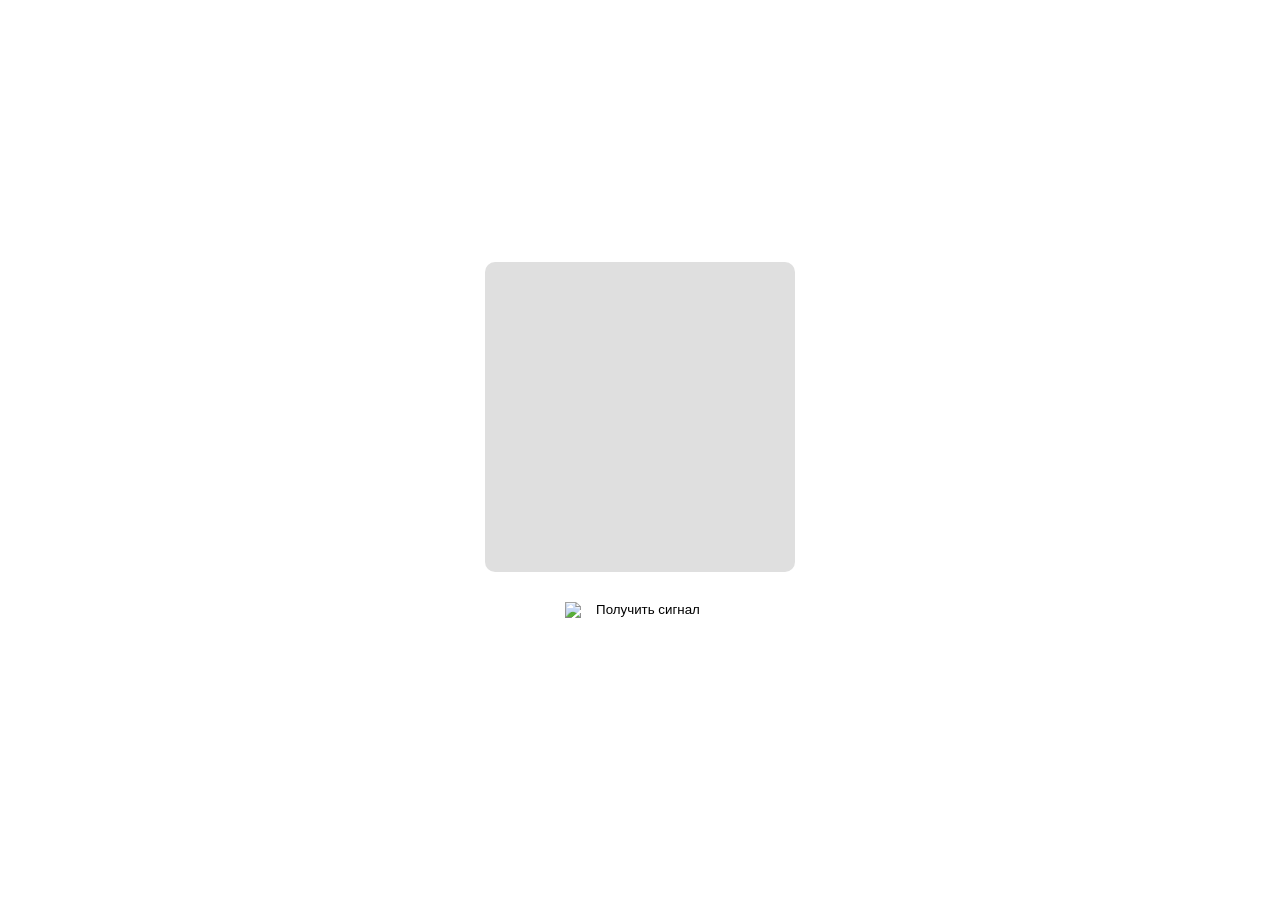
==== index.html @ 2185a17d "Update index.html" ====
<!DOCTYPE html>
<html lang="ru">
<head>
    <meta charset="UTF-8">
    <meta name="viewport" content="width=device-width, initial-scale=1.0">
    <link rel="stylesheet" href="assets/style.css">
    <title>Signals</title>
</head>
<body>
    <div class="container">
        <div class="background"></div> <!-- Добавлен фон -->
        <div class="grid" id="tileGrid"></div> <!-- Контейнер для плиток -->
        <div class="stars-container"></div> <!-- Контейнер для звезд -->
        <button id="getSignalButton">
            <img src="/signals/assets/getSignal.png" alt="Получить сигнал">
        </button>
    </div>
    <script src="assets/main.js"></script>
</body>
</html>
---- assets/style.css ----
body {
    background-color: #ffffff; /* Белый цвет */
    display: flex;
    justify-content: center;
    align-items: center;
    height: 100vh;
    margin: 0;
}

.container {
    position: relative; /* Для позиционирования дочерних элементов */
    text-align: center;
}

/* Фон, который будет под плитками */
.background {
    position: absolute; /* Позиционируем фон абсолютно */
    top: -20px; /* Устанавливаем фон на 20px выше плиток */
    left: -20px; /* Устанавливаем фон на 20px левее плиток */
    width: calc(5 * 50px + 4 * 5px + 40px); /* Ширина фона: 5 плиток по 50px + 4 промежутка по 5px + 40px (20px с каждой стороны) */
    height: calc(5 * 50px + 4 * 5px + 40px); /* Высота фона: 5 плиток по 50px + 4 промежутка по 5px + 40px (20px сверху и снизу) */
    background-color: rgba(192, 192, 192, 0.5); /* Серый фон с небольшой прозрачностью */
    z-index: -1; /* Помещаем фон за плитками */
    border-radius: 10px; /* Углы фона (по желанию) */
}

.grid {
    display: grid;
    grid-template-columns: repeat(5, 50px);
    grid-template-rows: repeat(5, 50px);
    gap: 5px;
    margin-bottom: 20px; /* Отступ снизу */
}

.tile {
    position: relative; /* Добавлено для позиционирования звезды */
    width: 50px;
    height: 50px;
    background: url('/signals/assets/plitka.png') no-repeat center center / cover;
    cursor: pointer;
}

.stars-container {
    display: grid;
    grid-template-columns: repeat(5, 50px);
    grid-template-rows: repeat(5, 50px);
    gap: 5px;
    position: absolute; /* Позиционируем контейнер с звездами */
    top: 0; /* Смотрим, чтобы звезды находились на месте плиток */
    left: 0;
}

/* Уменьшенные звезды */
.star {
    width: 40px; /* Размер звезды после уменьшения на 20% */
    height: 40px; /* Размер звезды после уменьшения на 20% */
    background: url('/signals/assets/star.png') no-repeat center center / cover;
    opacity: 0; /* Скрываем звезду по умолчанию */
    transition: opacity 1s; /* Плавный переход для появления звезды */
    position: relative; /* Относительное позиционирование для центровки */
    top: 5px; /* Сдвиг вниз, чтобы звезда была по центру плитки */
    left: 5px; /* Сдвиг вправо, чтобы звезда была по центру плитки */
}

/* Стили для кнопки с изображением */
button {
    background: none;
    border: none;
    padding: 0;
    cursor: pointer;
    margin-top: 30px; /* Смещение кнопки вниз на 30px */
}

/* Стили для изображения кнопки */
button img {
    width: 150px; /* Установите нужные размеры для изображения */
    height: auto;
    display: block;
}

/* Стили для неактивного состояния кнопки */
button:disabled img {
    opacity: 0.5; /* Прозрачность для темного эффекта */
    cursor: not-allowed;
}

/* Анимация плавного появления звезд */
@keyframes fadeIn {
    from { opacity: 0; }
    to { opacity: 1; }
}

.show-star {
    animation: fadeIn 1s forwards; /* Анимация появления */
}

/* Анимация плавного исчезновения */
@keyframes fadeOut {
    from { opacity: 1; }
    to { opacity: 0; }
}

.fade-out {
    animation: fadeOut 1s forwards; /* Анимация исчезновения */
}
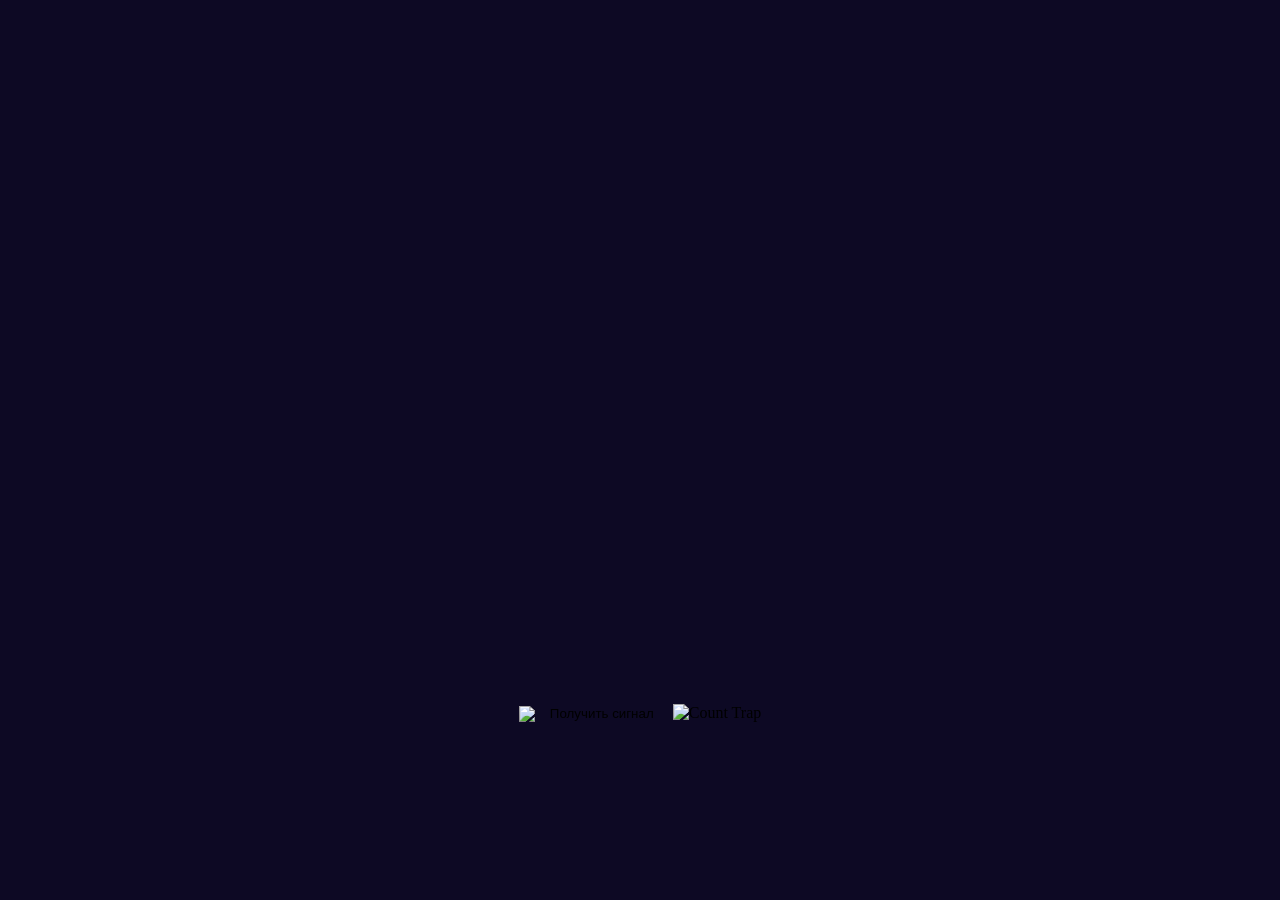
==== commit cd604c6e: "Update index.html" ====
--- a/index.html
+++ b/index.html
@@ -14,6 +14,7 @@
         <button id="getSignalButton">
             <img src="/signals/assets/getSignal.png" alt="Получить сигнал">
         </button>
+        <img src="/signals/assets/countTrap.png" alt="Count Trap" class="count-trap"> <!-- Добавлено изображение надписи -->
     </div>
     <script src="assets/main.js"></script>
 </body>
--- a/assets/style.css
+++ b/assets/style.css
@@ -1,5 +1,5 @@
 body {
-    background-color: #ffffff; /* Белый цвет */
+    background-color: #0D0924; /* Темный фон */
     display: flex;
     justify-content: center;
     align-items: center;
@@ -12,54 +12,57 @@
     text-align: center;
 }
 
-/* Фон, который будет под плитками */
+/* Фон с добавленными 15px отступами */
 .background {
     position: absolute; /* Позиционируем фон абсолютно */
-    top: -20px; /* Устанавливаем фон на 20px выше плиток */
-    left: -20px; /* Устанавливаем фон на 20px левее плиток */
-    width: calc(5 * 50px + 4 * 5px + 40px); /* Ширина фона: 5 плиток по 50px + 4 промежутка по 5px + 40px (20px с каждой стороны) */
-    height: calc(5 * 50px + 4 * 5px + 40px); /* Высота фона: 5 плиток по 50px + 4 промежутка по 5px + 40px (20px сверху и снизу) */
-    background-color: rgba(192, 192, 192, 0.5); /* Серый фон с небольшой прозрачностью */
+    top: 35px; /* Сдвигаем фон на 35px вниз (20px + 50px) */
+    left: -35px; /* Сохранение смещения слева */
+    width: calc(5 * 45px + 4 * 8px + 70px); /* Ширина фона */
+    height: calc(5 * 45px + 4 * 8px + 70px); /* Высота фона */
+    background-image: url('/signals/assets/backgroundPlitki.png'); /* Устанавливаем картинку */
+    background-size: cover; /* Картинка полностью покрывает фон */
+    background-repeat: no-repeat; /* Запрещаем повторение изображения */
     z-index: -1; /* Помещаем фон за плитками */
     border-radius: 10px; /* Углы фона (по желанию) */
 }
 
 .grid {
     display: grid;
-    grid-template-columns: repeat(5, 50px);
-    grid-template-rows: repeat(5, 50px);
-    gap: 5px;
+    grid-template-columns: repeat(5, 45px); /* Уменьшенные плитки до 45px */
+    grid-template-rows: repeat(5, 45px); /* Уменьшенные плитки до 45px */
+    gap: 8px; /* Увеличенный интервал между плитками */
     margin-bottom: 20px; /* Отступ снизу */
+    margin-top: 70px; /* Добавляем отступ сверху для плиток (20px + 50px) */
 }
 
 .tile {
-    position: relative; /* Добавлено для позиционирования звезды */
-    width: 50px;
-    height: 50px;
+    position: relative; /* Позиционирование для звезды */
+    width: 45px; /* Уменьшенные плитки до 45px */
+    height: 45px; /* Уменьшенные плитки до 45px */
     background: url('/signals/assets/plitka.png') no-repeat center center / cover;
     cursor: pointer;
 }
 
 .stars-container {
     display: grid;
-    grid-template-columns: repeat(5, 50px);
-    grid-template-rows: repeat(5, 50px);
-    gap: 5px;
-    position: absolute; /* Позиционируем контейнер с звездами */
-    top: 0; /* Смотрим, чтобы звезды находились на месте плиток */
+    grid-template-columns: repeat(5, 45px); /* Плитки уменьшены до 45px */
+    grid-template-rows: repeat(5, 45px); /* Плитки уменьшены до 45px */
+    gap: 8px;
+    position: absolute;
+    top: 70px; /* Сдвигаем звезды на 70px вниз (20px + 50px) */
     left: 0;
 }
 
-/* Уменьшенные звезды */
+/* Уменьшенные звезды до 32px */
 .star {
-    width: 40px; /* Размер звезды после уменьшения на 20% */
-    height: 40px; /* Размер звезды после уменьшения на 20% */
+    width: 32px; /* Уменьшаем звезды до 32px */
+    height: 32px; /* Уменьшаем звезды до 32px */
     background: url('/signals/assets/star.png') no-repeat center center / cover;
     opacity: 0; /* Скрываем звезду по умолчанию */
     transition: opacity 1s; /* Плавный переход для появления звезды */
-    position: relative; /* Относительное позиционирование для центровки */
-    top: 5px; /* Сдвиг вниз, чтобы звезда была по центру плитки */
-    left: 5px; /* Сдвиг вправо, чтобы звезда была по центру плитки */
+    position: relative;
+    top: 6.5px; /* Сдвиг, чтобы звезда оставалась по центру */
+    left: 6.5px; /* Сдвиг, чтобы звезда оставалась по центру */
 }
 
 /* Стили для кнопки с изображением */
@@ -68,7 +71,7 @@
     border: none;
     padding: 0;
     cursor: pointer;
-    margin-top: 30px; /* Смещение кнопки вниз на 30px */
+    margin-top: 180px; /* Сдвигаем кнопку вниз на 180px (50px + 80px + 50px) */
 }
 
 /* Стили для изображения кнопки */
@@ -101,5 +104,5 @@
 }
 
 .fade-out {
-    animation: fadeOut 1s forwards; /* Анимация исчезновения */
+    animation: fadeOut 0.5s forwards; /* Анимация исчезновения плитки */
 }
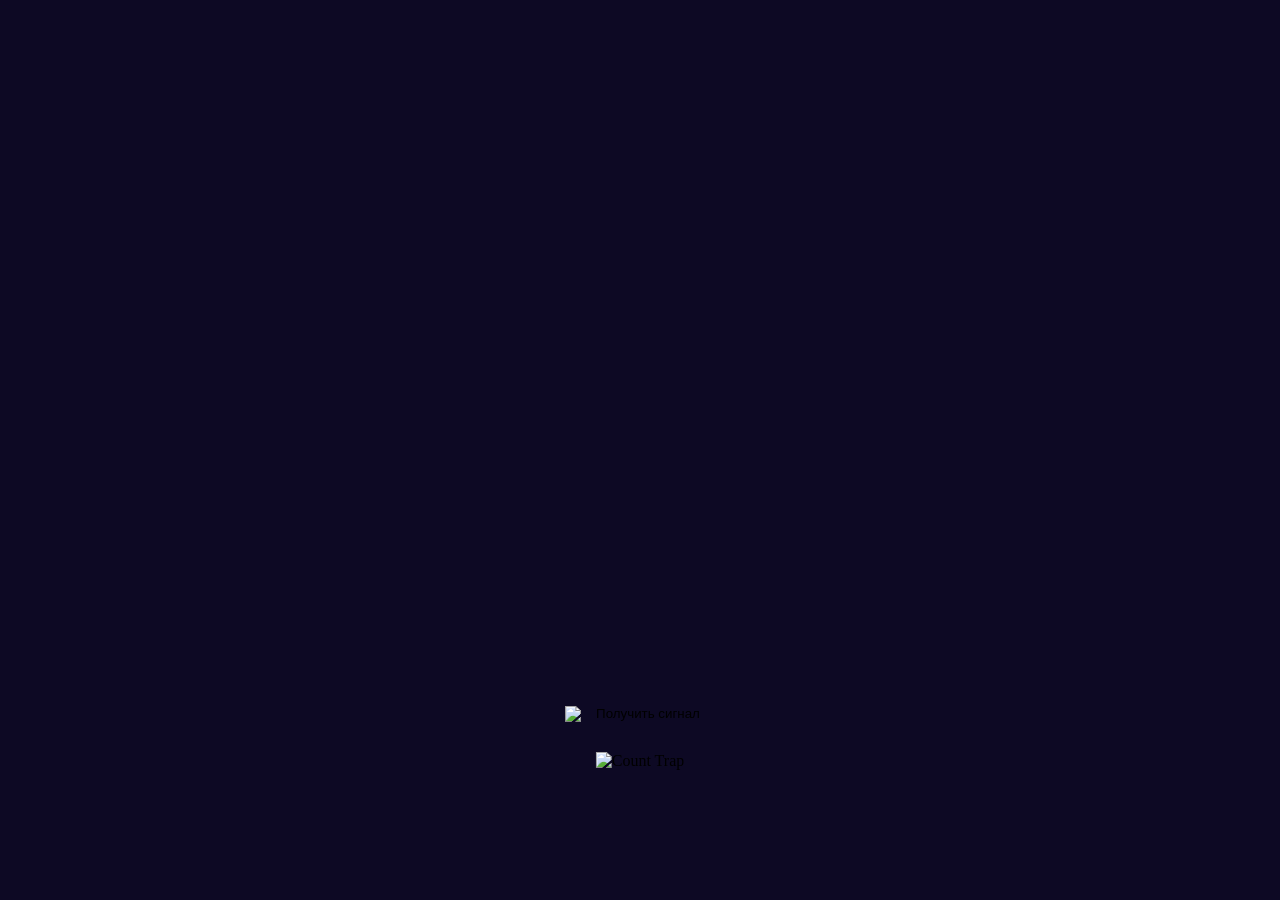
==== commit 0a06a47f: "Update index.html" ====
--- a/index.html
+++ b/index.html
@@ -11,10 +11,10 @@
         <div class="background"></div> <!-- Добавлен фон -->
         <div class="grid" id="tileGrid"></div> <!-- Контейнер для плиток -->
         <div class="stars-container"></div> <!-- Контейнер для звезд -->
+        <img src="/signals/assets/countTrap.png" alt="Count Trap" class="count-trap"> <!-- Добавлено изображение надписи -->
         <button id="getSignalButton">
             <img src="/signals/assets/getSignal.png" alt="Получить сигнал">
         </button>
-        <img src="/signals/assets/countTrap.png" alt="Count Trap" class="count-trap"> <!-- Добавлено изображение надписи -->
     </div>
     <script src="assets/main.js"></script>
 </body>
--- a/assets/style.css
+++ b/assets/style.css
@@ -87,6 +87,16 @@
     cursor: not-allowed;
 }
 
+/* Стили для изображения надписи countTrap */
+.count-trap {
+    position: absolute; /* Позиционируем изображение абсолютно */
+    top: calc(100% + 30px); /* Сдвигаем его на 30px ниже фона плиток */
+    left: 50%; /* Центрируем изображение по горизонтали */
+    transform: translateX(-50%); /* Центрируем изображение относительно его ширины */
+    width: auto; /* Автоматическая ширина для изображения */
+    height: auto; /* Автоматическая высота для изображения */
+}
+
 /* Анимация плавного появления звезд */
 @keyframes fadeIn {
     from { opacity: 0; }
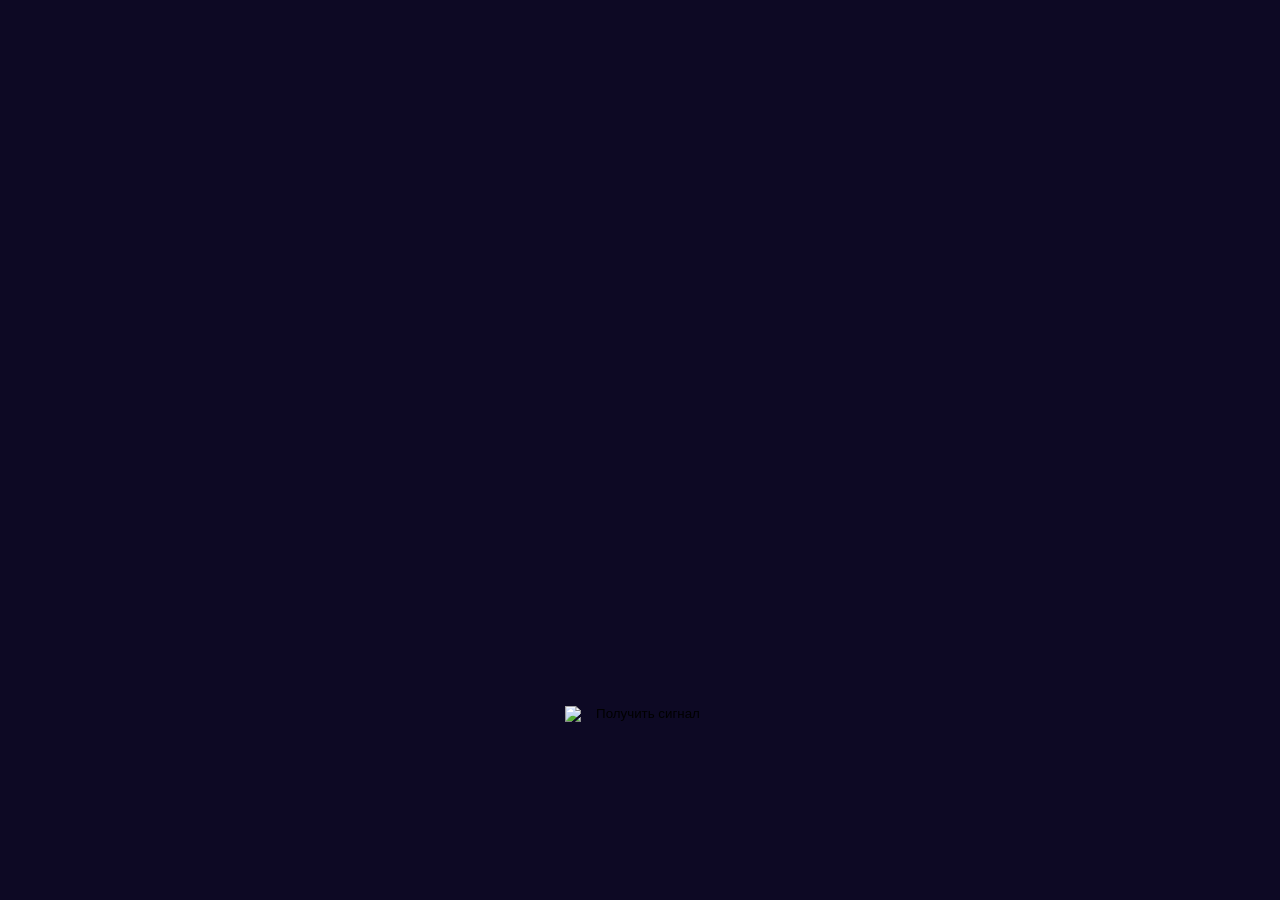
==== commit 335c959f: "Update index.html" ====
--- a/index.html
+++ b/index.html
@@ -10,11 +10,11 @@
     <div class="container">
         <div class="background"></div> <!-- Добавлен фон -->
         <div class="grid" id="tileGrid"></div> <!-- Контейнер для плиток -->
-        <div class="stars-container"></div> <!-- Контейнер для звезд -->
-        <img src="/signals/assets/countTrap.png" alt="Count Trap" class="count-trap"> <!-- Добавлено изображение надписи -->
+<!--         <img src="/signals/assets/countTrap.png" alt="Count Trap" class="count-trap"> <!-- Добавлено изображение надписи -->
         <button id="getSignalButton">
             <img src="/signals/assets/getSignal.png" alt="Получить сигнал">
         </button>
+        <div class="stars-container"></div> <!-- Контейнер для звезд -->
     </div>
     <script src="assets/main.js"></script>
 </body>
--- a/assets/style.css
+++ b/assets/style.css
@@ -15,7 +15,7 @@
 /* Фон с добавленными 15px отступами */
 .background {
     position: absolute; /* Позиционируем фон абсолютно */
-    top: 35px; /* Сдвигаем фон на 35px вниз (20px + 50px) */
+    top: 35px; /* Сдвигаем фон на 35px вниз */
     left: -35px; /* Сохранение смещения слева */
     width: calc(5 * 45px + 4 * 8px + 70px); /* Ширина фона */
     height: calc(5 * 45px + 4 * 8px + 70px); /* Высота фона */
@@ -32,7 +32,7 @@
     grid-template-rows: repeat(5, 45px); /* Уменьшенные плитки до 45px */
     gap: 8px; /* Увеличенный интервал между плитками */
     margin-bottom: 20px; /* Отступ снизу */
-    margin-top: 70px; /* Добавляем отступ сверху для плиток (20px + 50px) */
+    margin-top: 70px; /* Отступ сверху для плиток (20px + 50px) */
 }
 
 .tile {
@@ -90,7 +90,7 @@
 /* Стили для изображения надписи countTrap */
 .count-trap {
     position: absolute; /* Позиционируем изображение абсолютно */
-    top: calc(100% + 30px); /* Сдвигаем его на 30px ниже фона плиток */
+    top: calc(100% + 30px); /* Сдвигаем его на 30px ниже контейнера */
     left: 50%; /* Центрируем изображение по горизонтали */
     transform: translateX(-50%); /* Центрируем изображение относительно его ширины */
     width: auto; /* Автоматическая ширина для изображения */
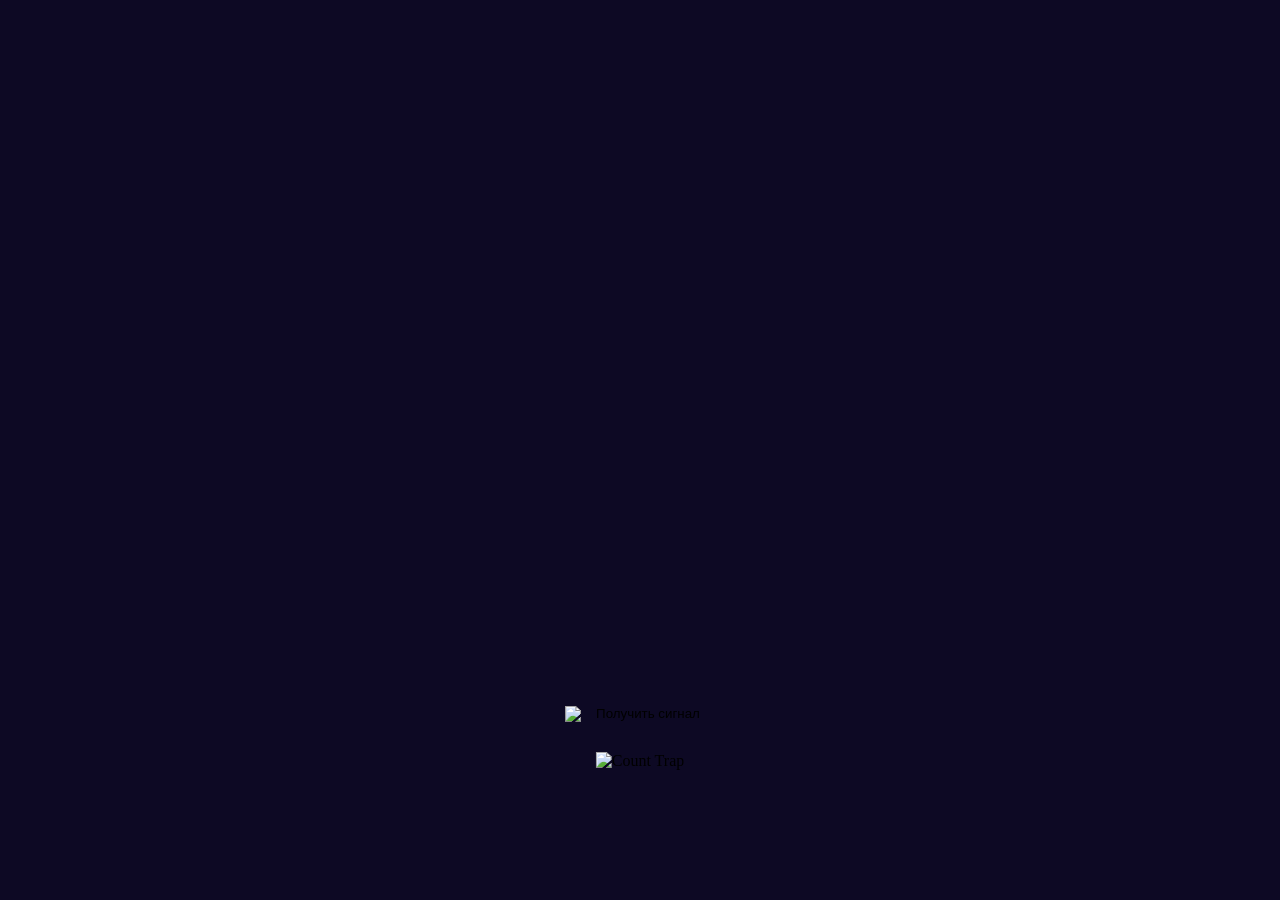
==== commit 38d1fc01: "Update index.html" ====
--- a/index.html
+++ b/index.html
@@ -10,10 +10,10 @@
     <div class="container">
         <div class="background"></div> <!-- Добавлен фон -->
         <div class="grid" id="tileGrid"></div> <!-- Контейнер для плиток -->
-<!--         <img src="/signals/assets/countTrap.png" alt="Count Trap" class="count-trap"> <!-- Добавлено изображение надписи -->
         <button id="getSignalButton">
             <img src="/signals/assets/getSignal.png" alt="Получить сигнал">
         </button>
+        <img src="/signals/assets/countTrap.png" alt="Count Trap" class="count-trap"> <!-- Добавлено изображение надписи -->
         <div class="stars-container"></div> <!-- Контейнер для звезд -->
     </div>
     <script src="assets/main.js"></script>
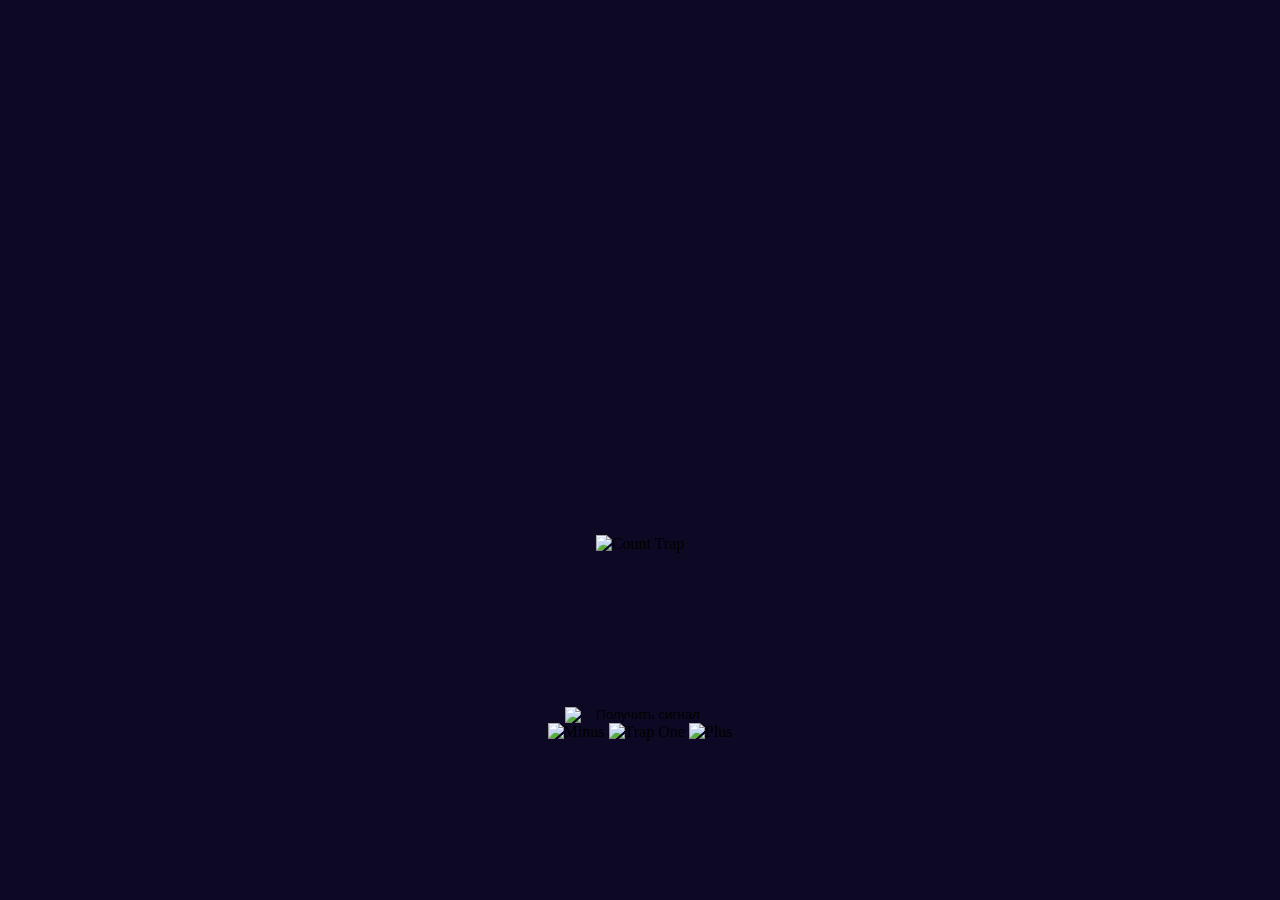
==== commit cb5ca102: "Update index.html" ====
--- a/index.html
+++ b/index.html
@@ -10,9 +10,17 @@
     <div class="container">
         <div class="background"></div> <!-- Добавлен фон -->
         <div class="grid" id="tileGrid"></div> <!-- Контейнер для плиток -->
+        
         <button id="getSignalButton">
             <img src="/signals/assets/getSignal.png" alt="Получить сигнал">
         </button>
+
+        <div class="image-row">
+            <img src="/signals/assets/minus.png" alt="Minus" class="small-icon">
+            <img src="/signals/assets/trapOne.png" alt="Trap One" class="small-icon">
+            <img src="/signals/assets/plus.png" alt="Plus" class="small-icon">
+        </div>
+
         <img src="/signals/assets/countTrap.png" alt="Count Trap" class="count-trap"> <!-- Добавлено изображение надписи -->
         <div class="stars-container"></div> <!-- Контейнер для звезд -->
     </div>
--- a/assets/style.css
+++ b/assets/style.css
@@ -71,7 +71,8 @@
     border: none;
     padding: 0;
     cursor: pointer;
-    margin-top: 180px; /* Сдвигаем кнопку вниз на 180px (50px + 80px + 50px) */
+    margin-top: 200px; /* Подняли кнопку на 50px, уменьшив значение с 400px до 350px */
+    z-index: 2; /* Помещаем кнопку выше всех остальных элементов */
 }
 
 /* Стили для изображения кнопки */
@@ -89,13 +90,15 @@
 
 /* Стили для изображения надписи countTrap */
 .count-trap {
-    position: absolute; /* Позиционируем изображение абсолютно */
-    top: calc(100% + 30px); /* Сдвигаем его на 30px ниже контейнера */
+    position: absolute; /* Позиционируем изображение относительно контейнера */
+    top: 375px; /* Располагаем изображение примерно между сеткой плиток и кнопкой */
     left: 50%; /* Центрируем изображение по горизонтали */
-    transform: translateX(-50%); /* Центрируем изображение относительно его ширины */
+    transform: translateX(-50%); /* Центрируем изображение относительно ширины */
+    z-index: 1; /* Помещаем надпись выше фона и плиток, но ниже кнопки */
     width: auto; /* Автоматическая ширина для изображения */
     height: auto; /* Автоматическая высота для изображения */
 }
+
 
 /* Анимация плавного появления звезд */
 @keyframes fadeIn {
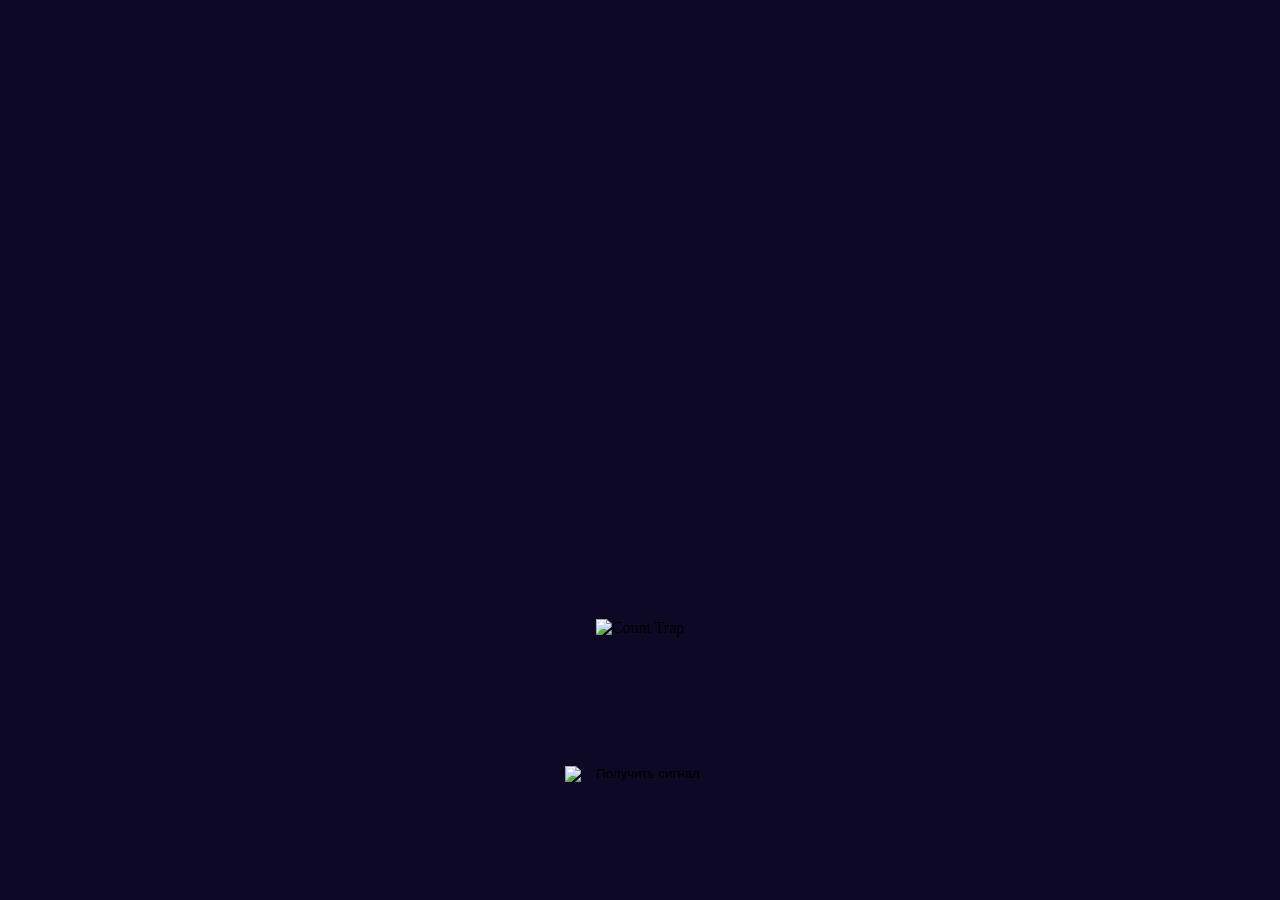
==== commit 6ba05489: "Update index.html" ====
--- a/index.html
+++ b/index.html
@@ -15,11 +15,11 @@
             <img src="/signals/assets/getSignal.png" alt="Получить сигнал">
         </button>
 
-        <div class="image-row">
+<!--         <div class="image-row">
             <img src="/signals/assets/minus.png" alt="Minus" class="small-icon">
             <img src="/signals/assets/trapOne.png" alt="Trap One" class="small-icon">
             <img src="/signals/assets/plus.png" alt="Plus" class="small-icon">
-        </div>
+        </div> -->
 
         <img src="/signals/assets/countTrap.png" alt="Count Trap" class="count-trap"> <!-- Добавлено изображение надписи -->
         <div class="stars-container"></div> <!-- Контейнер для звезд -->
--- a/assets/style.css
+++ b/assets/style.css
@@ -71,7 +71,7 @@
     border: none;
     padding: 0;
     cursor: pointer;
-    margin-top: 200px; /* Подняли кнопку на 50px, уменьшив значение с 400px до 350px */
+    margin-top: 300px; /* Подняли кнопку на 50px */
     z-index: 2; /* Помещаем кнопку выше всех остальных элементов */
 }
 
@@ -88,17 +88,33 @@
     cursor: not-allowed;
 }
 
+/* Стили для строки с картинками */
+.image-row {
+    display: flex;
+    justify-content: center; /* Центрируем изображения по горизонтали */
+    gap: 50px; /* Интервал между изображениями */
+    margin-top: 20px; /* Отступ сверху (можно скорректировать) */
+    margin-bottom: 20px; /* Отступ снизу до надписи */
+    z-index: 1; /* Помещаем изображения над фоном, но под кнопкой */
+    position: relative;
+}
+
+/* Стили для изображений */
+.small-icon {
+    width: 50px; /* Установите нужный размер для изображений */
+    height: auto; /* Автоматическая высота в зависимости от ширины */
+}
+
 /* Стили для изображения надписи countTrap */
 .count-trap {
     position: absolute; /* Позиционируем изображение относительно контейнера */
-    top: 375px; /* Располагаем изображение примерно между сеткой плиток и кнопкой */
+    top: 500px; /* Располагаем изображение между кнопкой и картинками */
     left: 50%; /* Центрируем изображение по горизонтали */
     transform: translateX(-50%); /* Центрируем изображение относительно ширины */
     z-index: 1; /* Помещаем надпись выше фона и плиток, но ниже кнопки */
     width: auto; /* Автоматическая ширина для изображения */
     height: auto; /* Автоматическая высота для изображения */
 }
-
 
 /* Анимация плавного появления звезд */
 @keyframes fadeIn {
